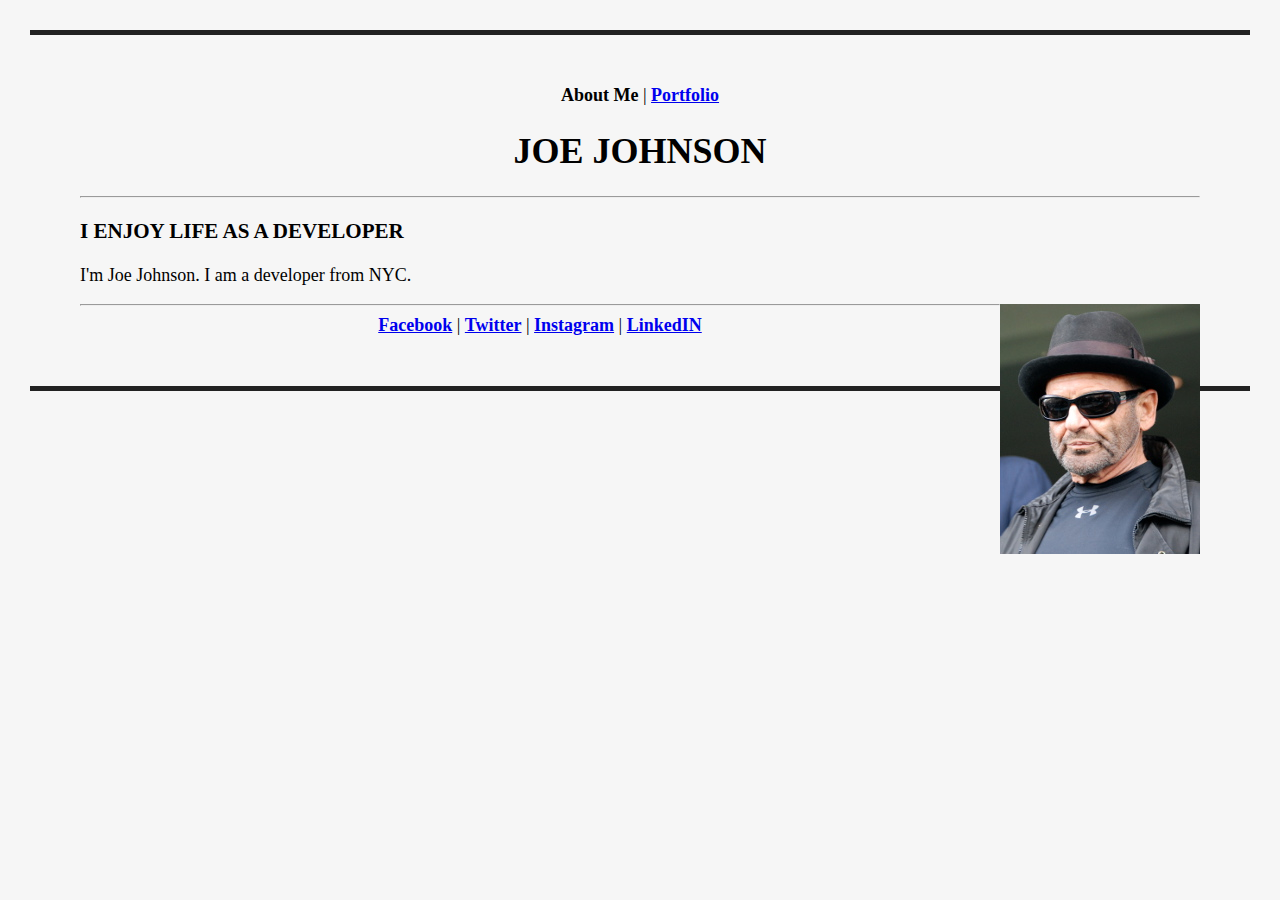
==== index.html @ 4e8abee0 "added initial html and css for index page" ====
<!DOCTYPE html>
<html>
<head>
	<title>Online Resume | About Me</title>
	<link rel="stylesheet" href="css/styles.css" type="text/css">
</head>
<body>

<nav>
	<a>About Me</a> | <a href="#">Portfolio</a>
</nav>

<h1>Joe Johnson</h1>

<hr>

<h3>I enjoy life as a developer</h3>
<p>I'm Joe Johnson. I am a developer from NYC.</p>

<img src="images/Joe.jpg" />

<hr>

<nav>
<a href="#">Facebook</a> | 
<a href="#">Twitter</a> | 
<a href="#">Instagram</a> | 
<a href="#">LinkedIN</a>
</nav>

</body>
</html>
---- css/styles.css ----
body {
	font-size: 18px;
	background-color: #F6F6F6;
	border-top: 5px solid #222222;
	border-bottom: 5px solid #222222;
	padding: 50px;
	margin: 30px;
}

a {
	font-weight: bold;
}

nav {
	text-align: center;
}

h1 {
	text-transform: uppercase;
	text-align: center;
}

h3 {
	text-transform: uppercase;
}

img {
	float: right;
}
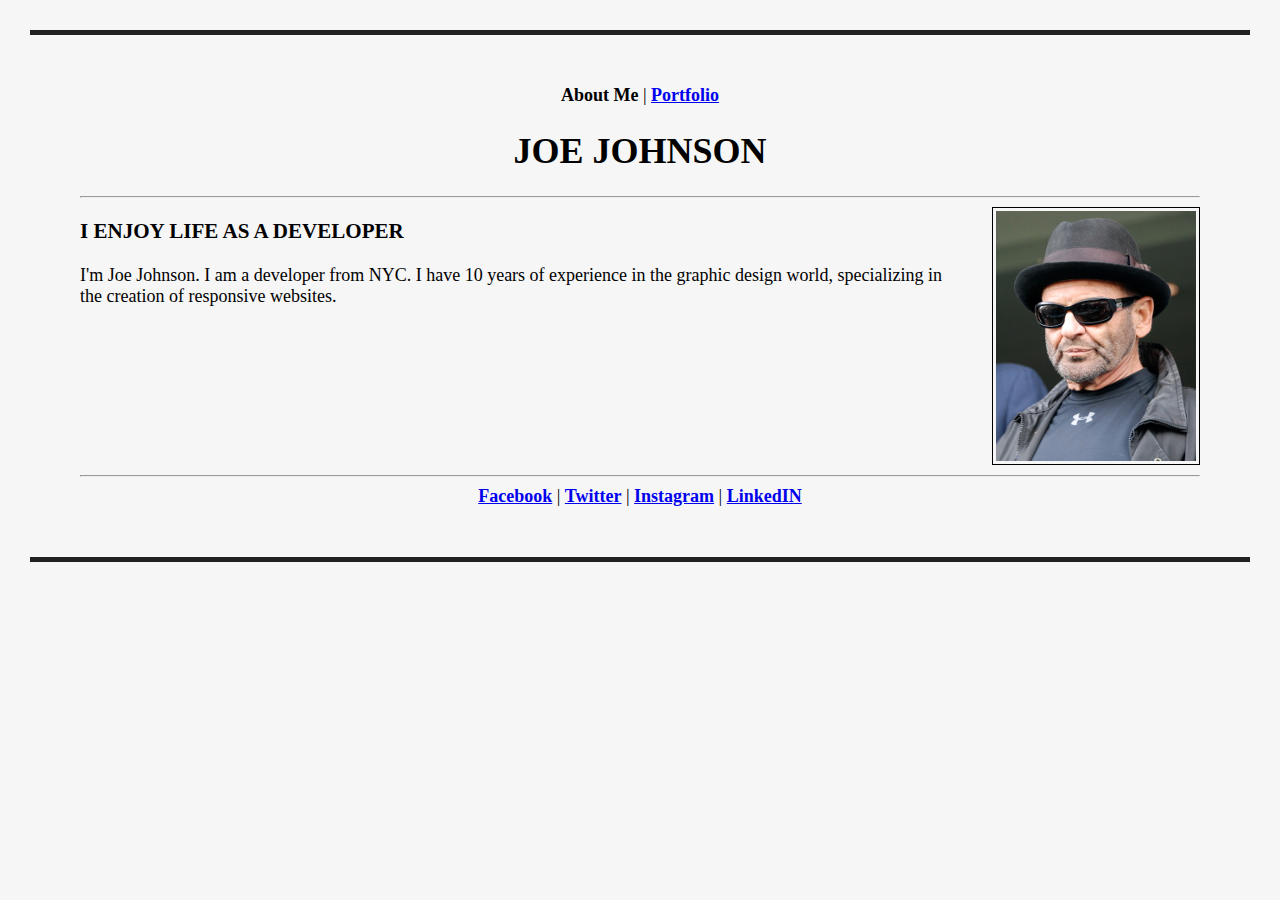
==== commit c2843165: "fixed picture/everything else" ====
--- a/index.html
+++ b/index.html
@@ -4,29 +4,29 @@
 	<title>Online Resume | About Me</title>
 	<link rel="stylesheet" href="css/styles.css" type="text/css">
 </head>
+
 <body>
-
 <nav>
-	<a>About Me</a> | <a href="#">Portfolio</a>
+	<a>About Me</a> | <a href="portfolio.html">Portfolio</a>
 </nav>
 
 <h1>Joe Johnson</h1>
 
 <hr>
 
+<img class="joe" src="images/Joe.jpg" />
+
 <h3>I enjoy life as a developer</h3>
-<p>I'm Joe Johnson. I am a developer from NYC.</p>
 
-<img src="images/Joe.jpg" />
+<p class="p">I'm Joe Johnson. I am a developer from NYC. I have 10 years of experience in the graphic design world, specializing in the creation of responsive websites.</p>
 
-<hr>
-
+<hr class="half">
 <nav>
 <a href="#">Facebook</a> | 
 <a href="#">Twitter</a> | 
 <a href="#">Instagram</a> | 
 <a href="#">LinkedIN</a>
 </nav>
+</body>
 
-</body>
 </html>--- a/css/styles.css
+++ b/css/styles.css
@@ -7,12 +7,12 @@
 	margin: 30px;
 }
 
+nav {
+	text-align: center;
+}
+
 a {
 	font-weight: bold;
-}
-
-nav {
-	text-align: center;
 }
 
 h1 {
@@ -24,6 +24,34 @@
 	text-transform: uppercase;
 }
 
-img {
+img.joe {
 	float: right;
+	border: solid black 1px;
+	padding: 3px;
+	margin-left: 50px;
+	margin-bottom: 10px;
+}
+hr.half {
+	clear: right;
+}
+img.portfolio {
+	padding: 4px;
+	border: 1px solid black;
+	margin-top: 10px;
+	margin-left: 30px;
+	margin-bottom: 10px;
+
+}
+
+li.portfolio {
+	list-style-type: none;
+}
+
+span.full {
+	font-weight: bold;
+}
+
+span.date {
+	color: gray;
+	font-size: 13px;
 }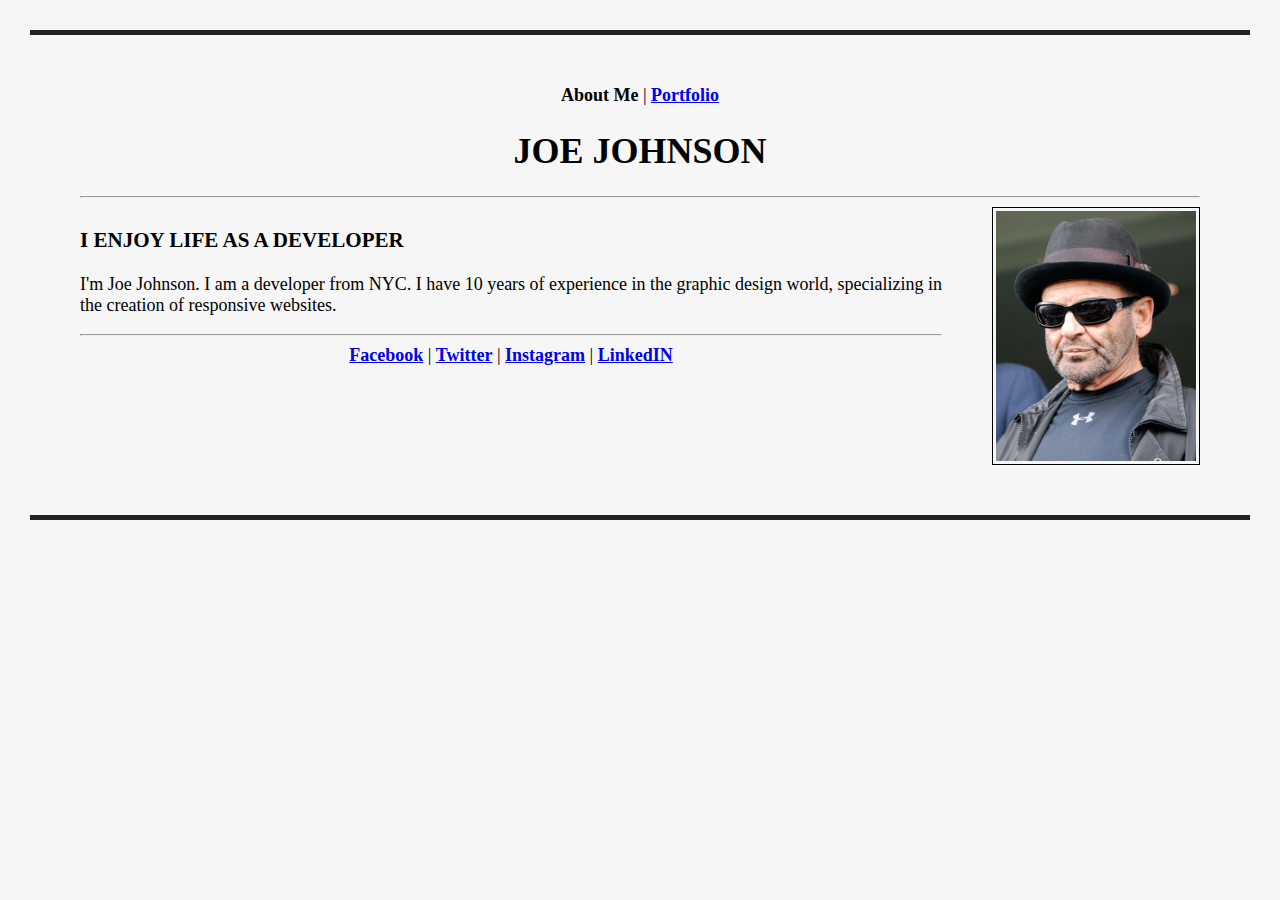
==== commit 0f5fbf54: "added clearfix to index image" ====
--- a/index.html
+++ b/index.html
@@ -14,19 +14,21 @@
 
 <hr>
 
-<img class="joe" src="images/Joe.jpg" />
+<div class="clearfix"><img class="joe" src="images/Joe.jpg" />
 
 <h3>I enjoy life as a developer</h3>
 
 <p class="p">I'm Joe Johnson. I am a developer from NYC. I have 10 years of experience in the graphic design world, specializing in the creation of responsive websites.</p>
 
-<hr class="half">
+<hr>
+
 <nav>
 <a href="#">Facebook</a> | 
 <a href="#">Twitter</a> | 
 <a href="#">Instagram</a> | 
 <a href="#">LinkedIN</a>
 </nav>
+</div>
 </body>
 
 </html>--- a/css/styles.css
+++ b/css/styles.css
@@ -29,11 +29,14 @@
 	border: solid black 1px;
 	padding: 3px;
 	margin-left: 50px;
-	margin-bottom: 10px;
+	overflow: auto;
+	
 }
-hr.half {
-	clear: right;
+
+.clearfix {
+    overflow: auto;
 }
+
 img.portfolio {
 	padding: 4px;
 	border: 1px solid black;
